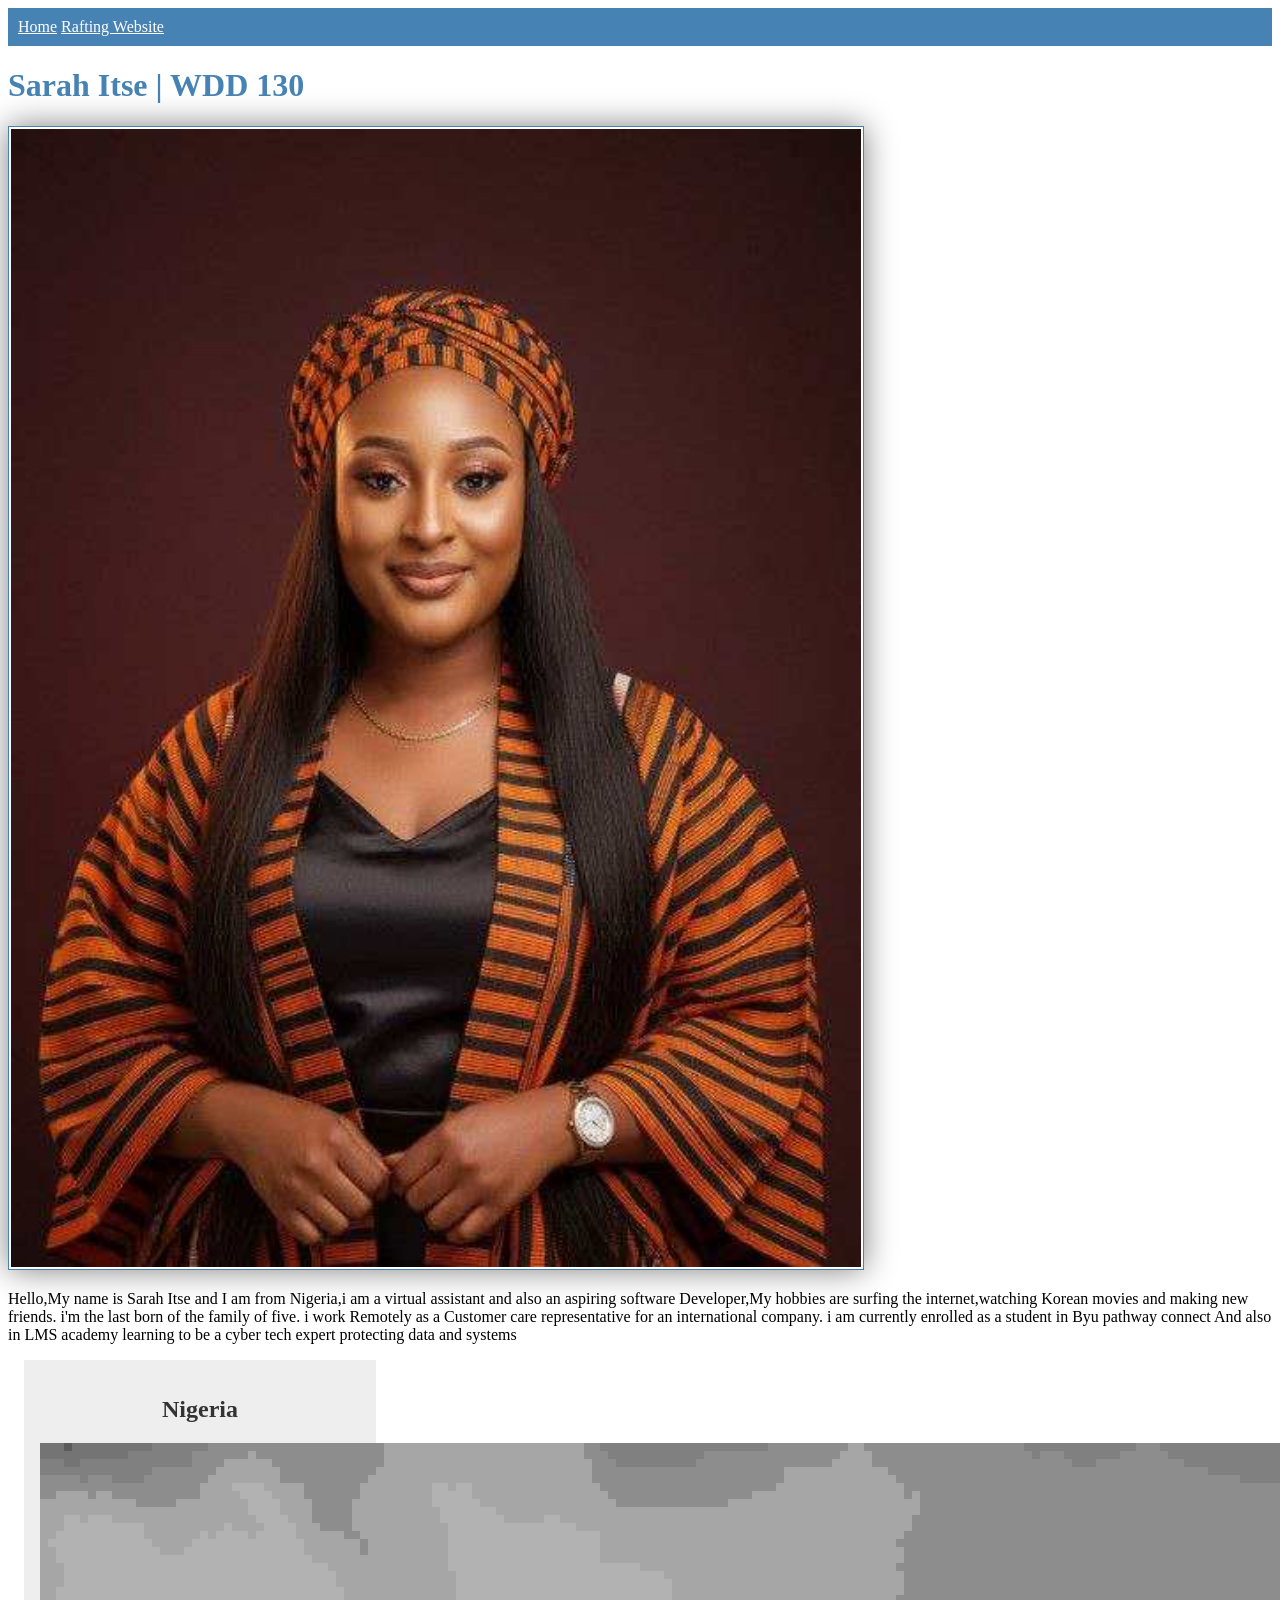
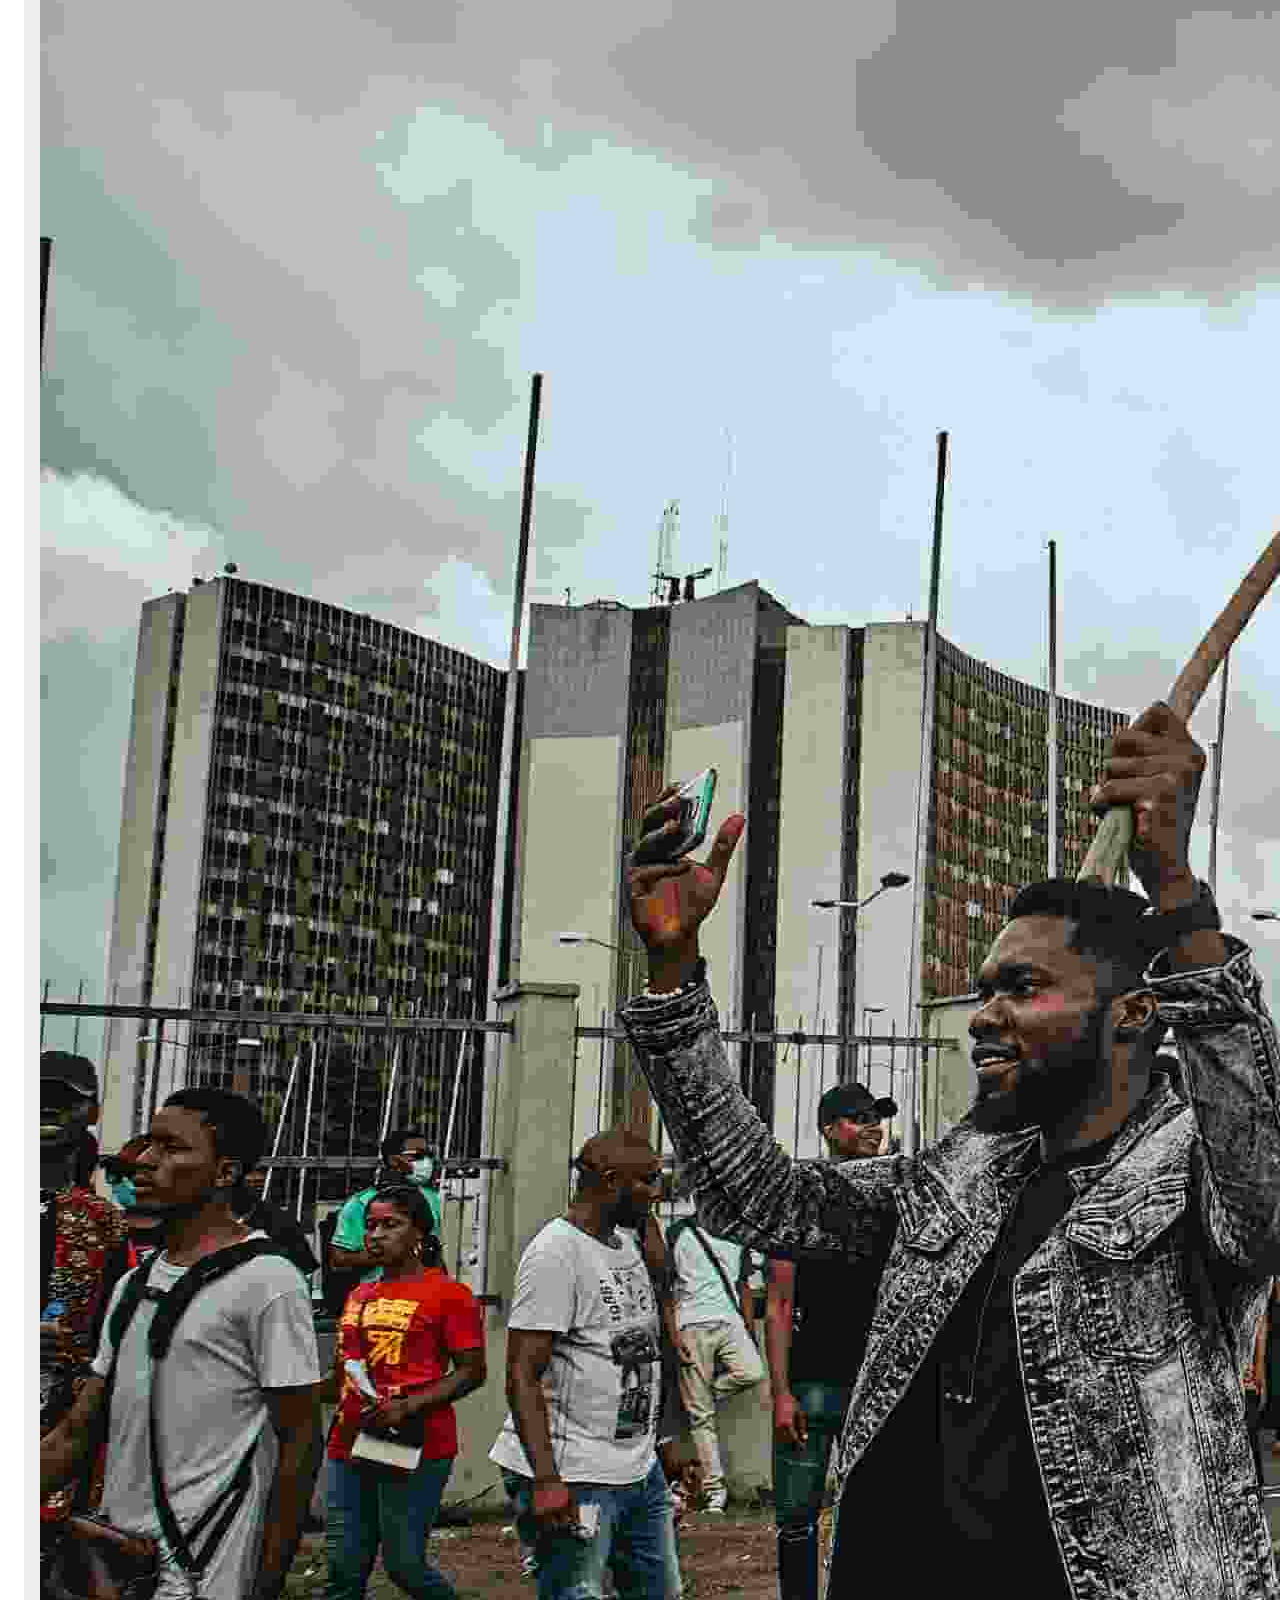
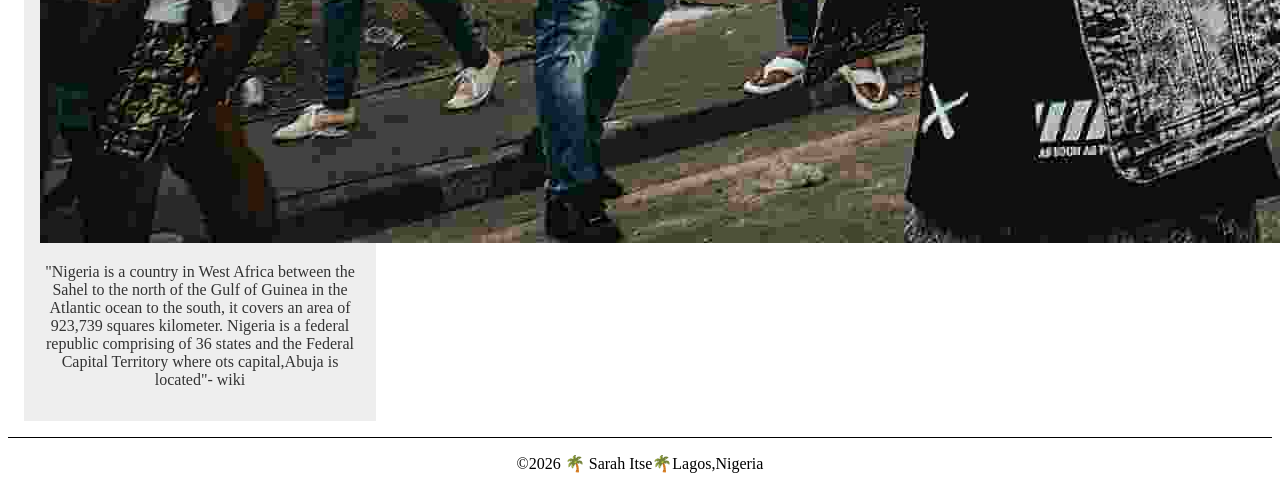
==== index.html @ 82b8d90f "home page" ====
<!DOCTYPE html>
<html lang="en-US">

<head>
    <meta charset="utf-8">
    <meta name="viewport" content="width=device-width, initial-scale=1.0">
    <title>Sarah itse |WDD 130</title>
    <meta name="description" content="Sarah itse's WDD 130 course About my country home page">
    <meta name="author" content="Sarah Itse">

    <link rel="stylesheet" href="week02/styles/styles.css">
</head>

<body>
    <header>
        <nav>
            <a href=" #">Home</a>
            <a href="wwr/">Rafting Website</a>
        </nav>
    </header>
    <main>
        <h1>Sarah Itse | WDD 130</h1>
        <img src="images/sarah-itse.jpg" alt="Hello,My name is Sarah Itse" width="200">
        <p>Hello,My name is Sarah Itse and I am from Nigeria,i am a virtual assistant and also
            an
            aspiring software Developer,My hobbies are surfing the internet,watching Korean
            movies and making new friends.
            i'm the last born of the family of five. i work Remotely
            as a Customer care representative for an international company. i am currently
            enrolled
            as a student in Byu pathway connect And also in LMS academy learning to be a cyber
            tech
            expert protecting data and systems</p>
    </main>
    <aside>
        <h2>Nigeria</h2>
        <img src="images/nigeria.jpg" alt="The city of Nigeria">
        <p>"Nigeria is a country in West Africa between the Sahel to the north of the Gulf of Guinea
            in the Atlantic ocean to the south,
            it covers an area of 923,739 squares kilometer. Nigeria is a federal republic comprising
            of 36 states and the Federal Capital Territory
            where ots capital,Abuja is located"- wiki</p>
    </aside>
    <footer>
        <p>&copy;2026 🌴 Sarah Itse🌴Lagos,Nigeria</p>
    </footer>
</body>

</html>
---- week02/styles/styles.css ----
nav {
    background-color: steelblue;
    padding: 10px
}

nav a {
    color: white;
    padding: 10px
    display: block;
}

h1 {
    color: steelblue;
}

main img {
    width: 850px;
    height: auto;
    border: 1px solid steelblue;
    padding: 2px;
    box-shadow: 0 0 30px gray;
}

p {
    padding: 0;
}

aside {
    width: 20em;
    margin: 1em;
    border: 1px solid rgb(0, 0, 0, 0, 0.2);
    padding: 1em;
    background-color: #eee;
    color: #333;
    text-align: center;
}

aside img {
    width: 200px height: auto;
}

p {
    padding: 0;
}

footer {
    margin-top: 15px;
    border-top: 1px solid #000;
    text-align: center;
}
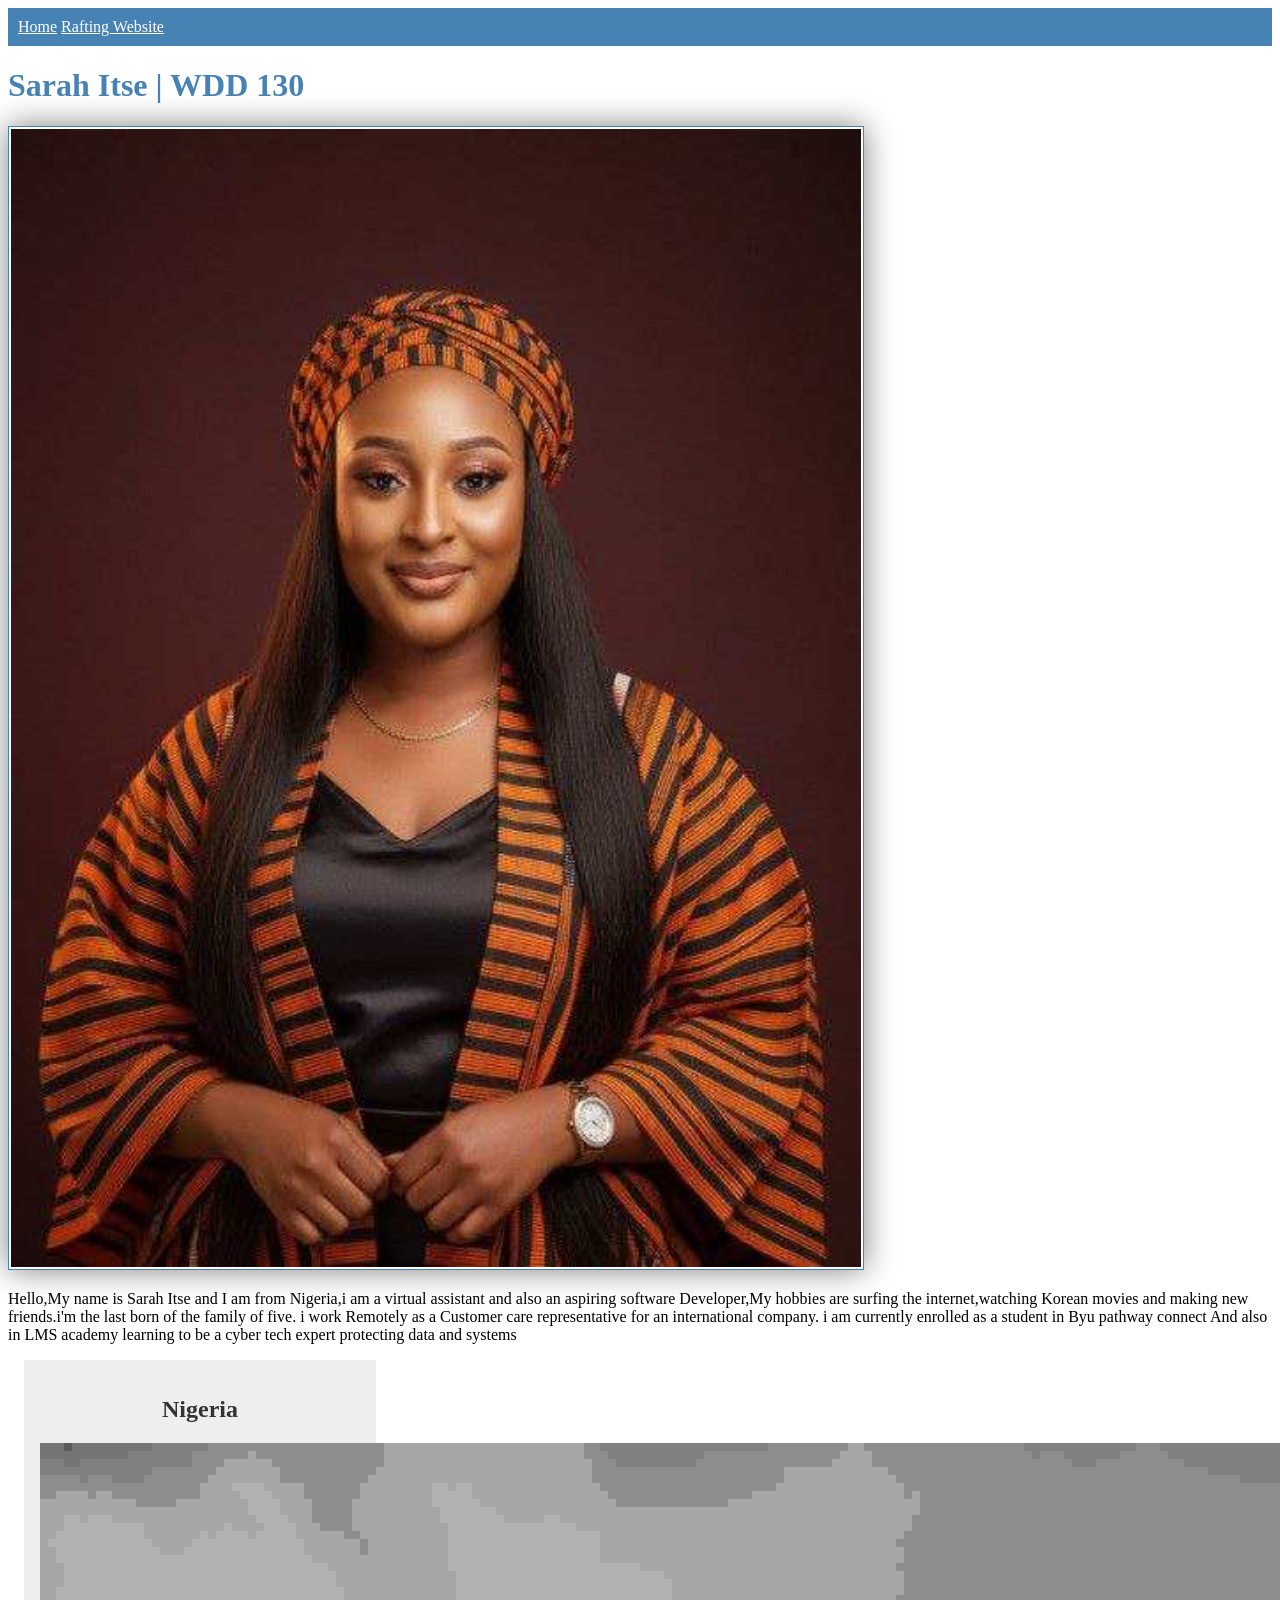
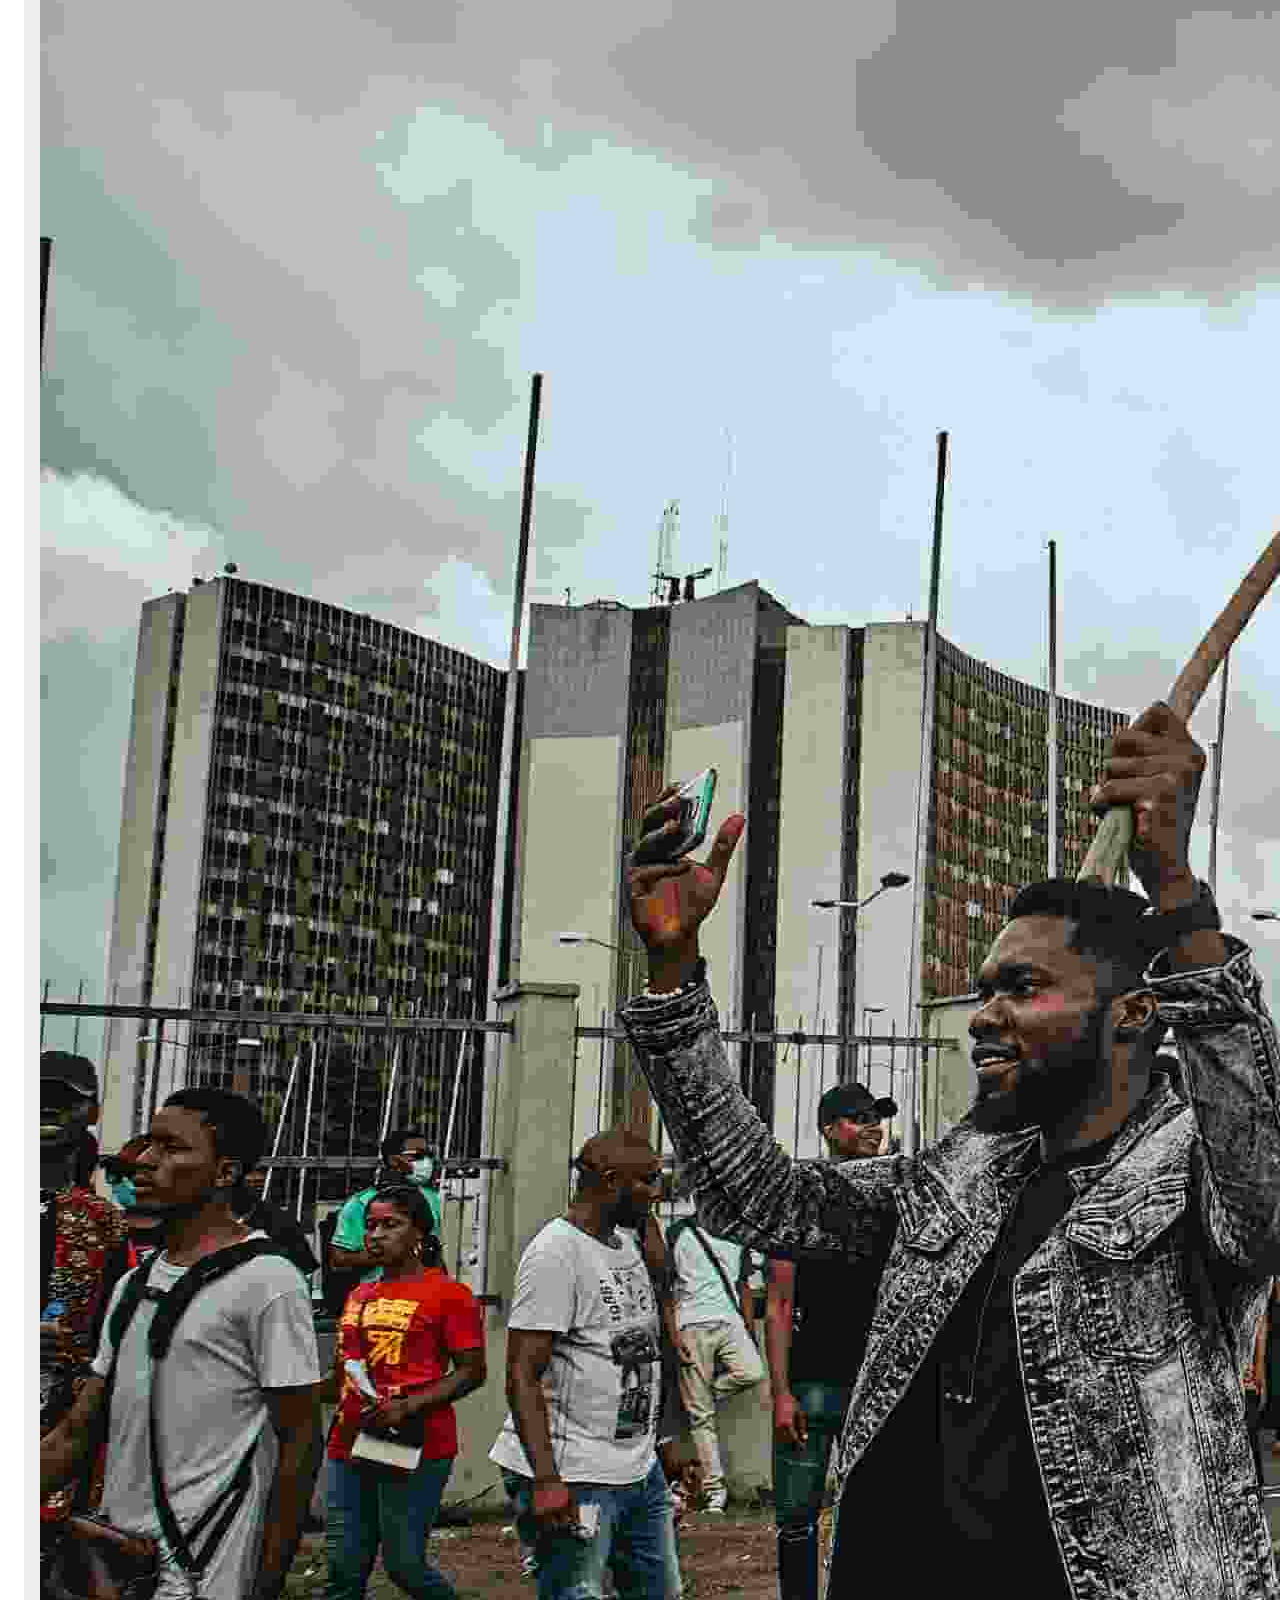
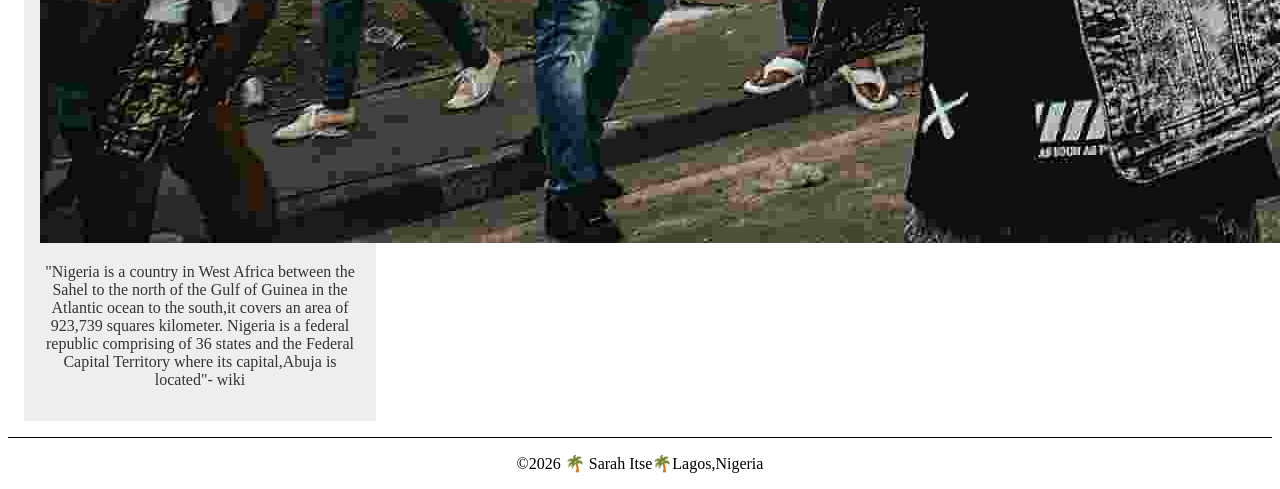
==== commit 0d23e598: "index" ====
--- a/index.html
+++ b/index.html
@@ -5,7 +5,8 @@
     <meta charset="utf-8">
     <meta name="viewport" content="width=device-width, initial-scale=1.0">
     <title>Sarah itse |WDD 130</title>
-    <meta name="description" content="Sarah itse's WDD 130 course About my country home page">
+    <meta name="description"
+      content="Sarah itse's WDD 130 course homepage showing assignments and learning progress">
     <meta name="author" content="Sarah Itse">
 
     <link rel="stylesheet" href="week02/styles/styles.css">
@@ -20,26 +21,23 @@
     </header>
     <main>
         <h1>Sarah Itse | WDD 130</h1>
-        <img src="images/sarah-itse.jpg" alt="Hello,My name is Sarah Itse" width="200">
+        <img src="images/profile.jpg" alt="Hello,My name is Sarah Itse" width="200">
         <p>Hello,My name is Sarah Itse and I am from Nigeria,i am a virtual assistant and also
             an
             aspiring software Developer,My hobbies are surfing the internet,watching Korean
-            movies and making new friends.
-            i'm the last born of the family of five. i work Remotely
+            movies and making new friends.i'm the last born of the family of five. i work Remotely
             as a Customer care representative for an international company. i am currently
-            enrolled
-            as a student in Byu pathway connect And also in LMS academy learning to be a cyber
-            tech
-            expert protecting data and systems</p>
+            enrolled as a student in Byu pathway connect And also in LMS academy learning to be a
+            cyber tech expert protecting data and systems</p>
     </main>
     <aside>
         <h2>Nigeria</h2>
         <img src="images/nigeria.jpg" alt="The city of Nigeria">
         <p>"Nigeria is a country in West Africa between the Sahel to the north of the Gulf of Guinea
-            in the Atlantic ocean to the south,
-            it covers an area of 923,739 squares kilometer. Nigeria is a federal republic comprising
-            of 36 states and the Federal Capital Territory
-            where ots capital,Abuja is located"- wiki</p>
+            in the Atlantic ocean to the south,it covers an area of 923,739 squares kilometer.
+            Nigeria is a federal republic comprising
+            of 36 states and the Federal Capital Territory where its capital,Abuja is located"- wiki
+        </p>
     </aside>
     <footer>
         <p>&copy;2026 🌴 Sarah Itse🌴Lagos,Nigeria</p>
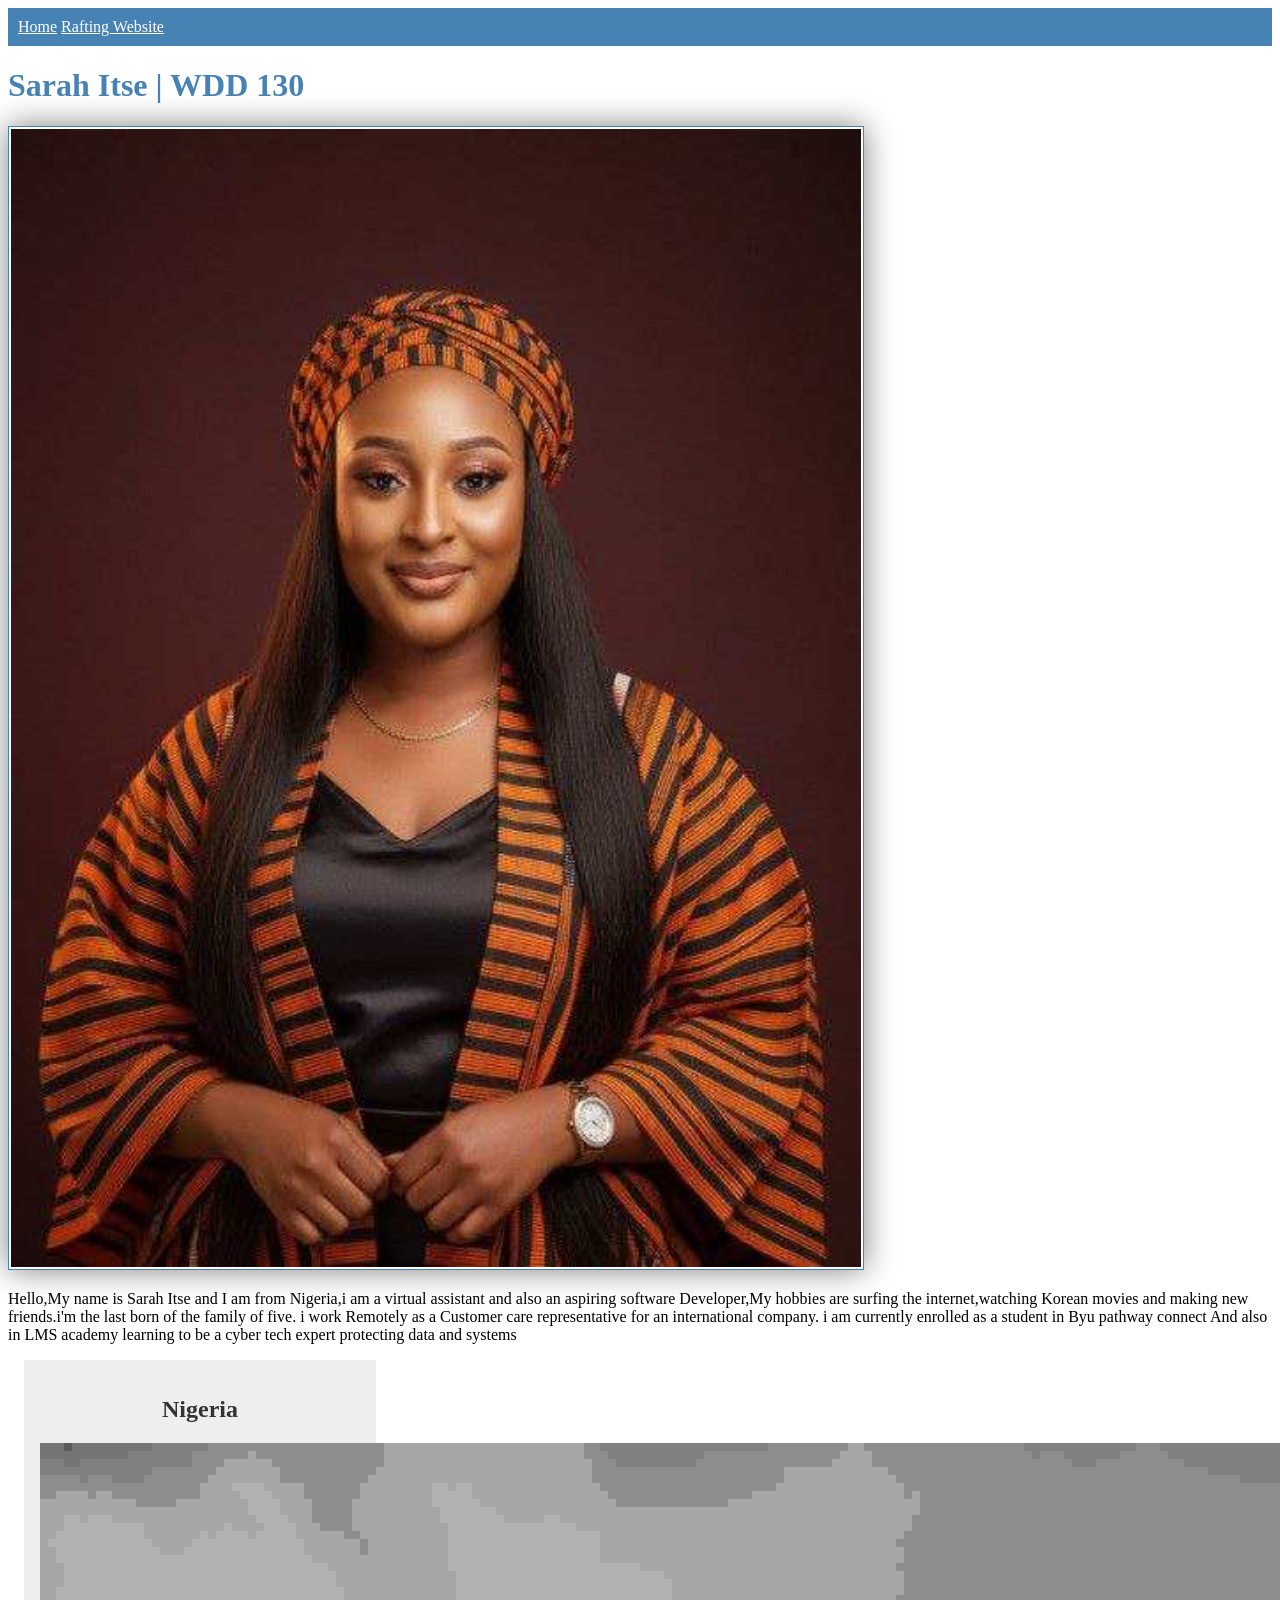
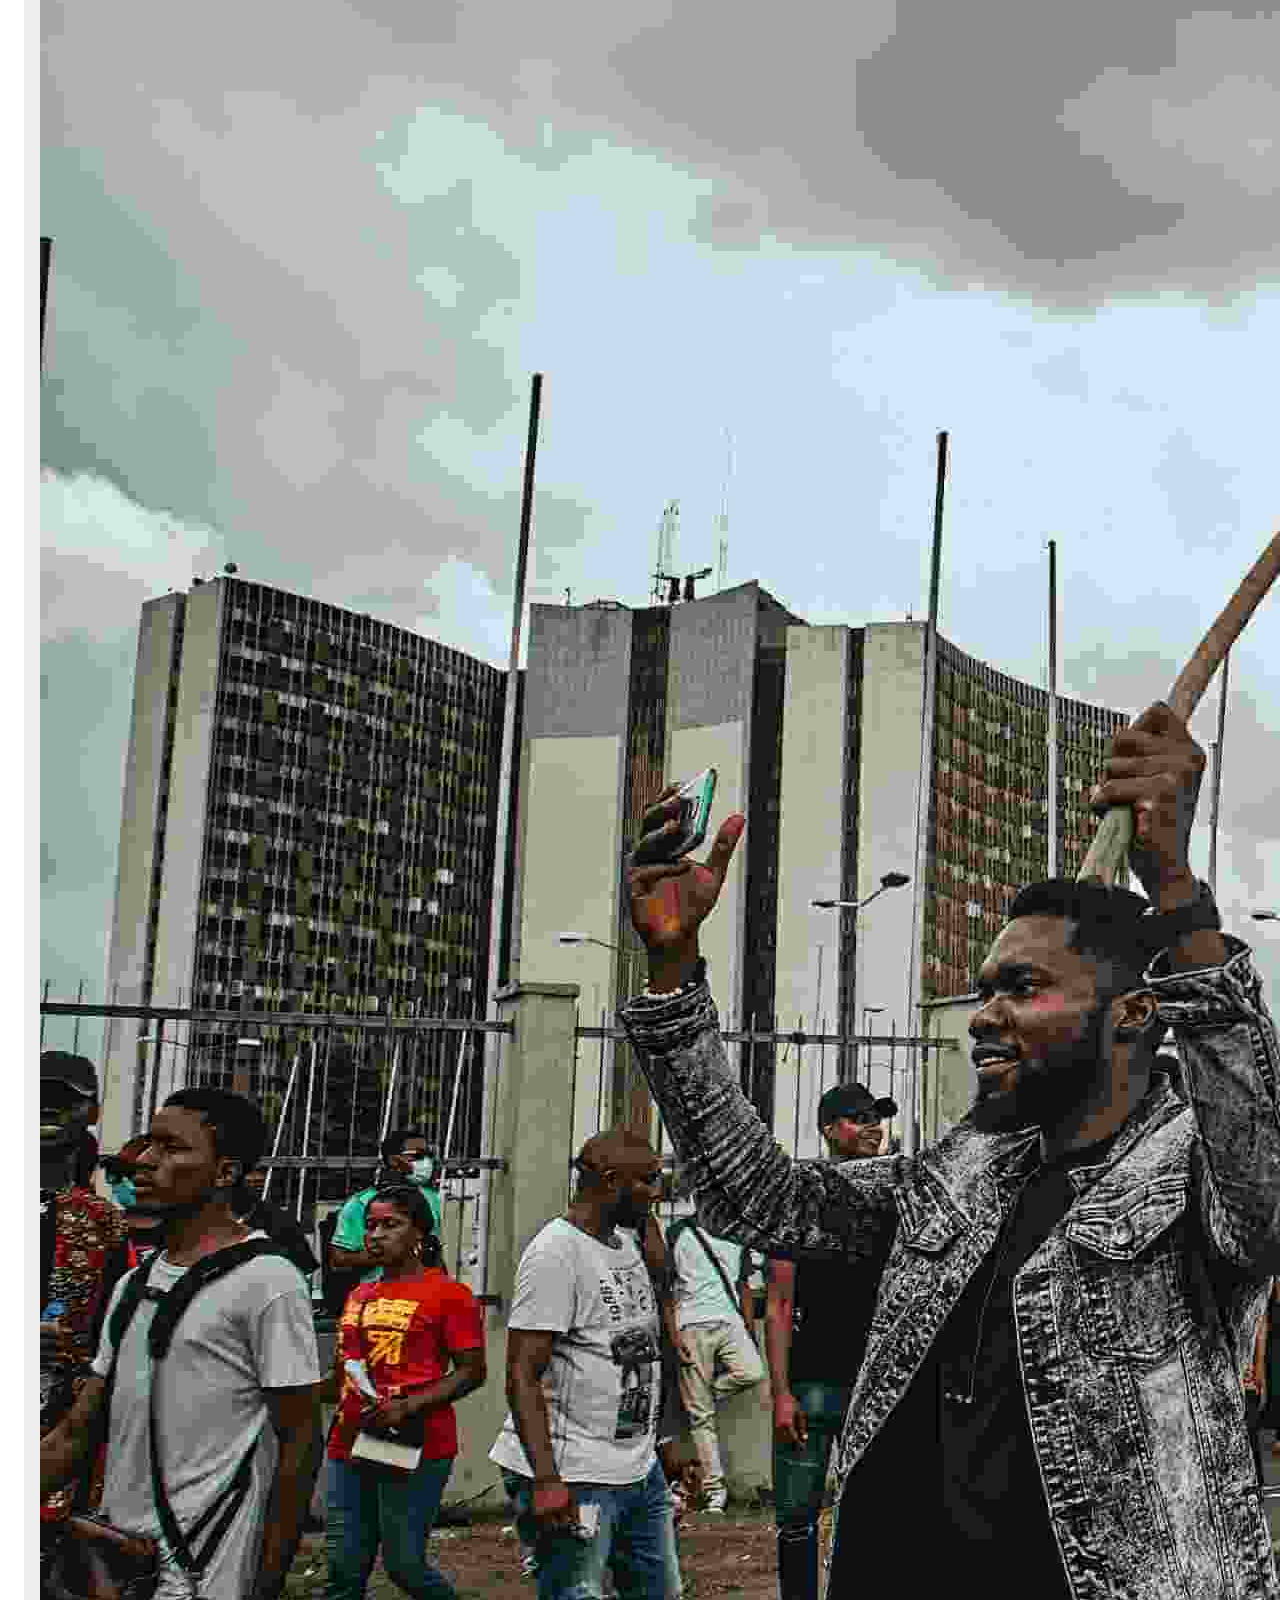
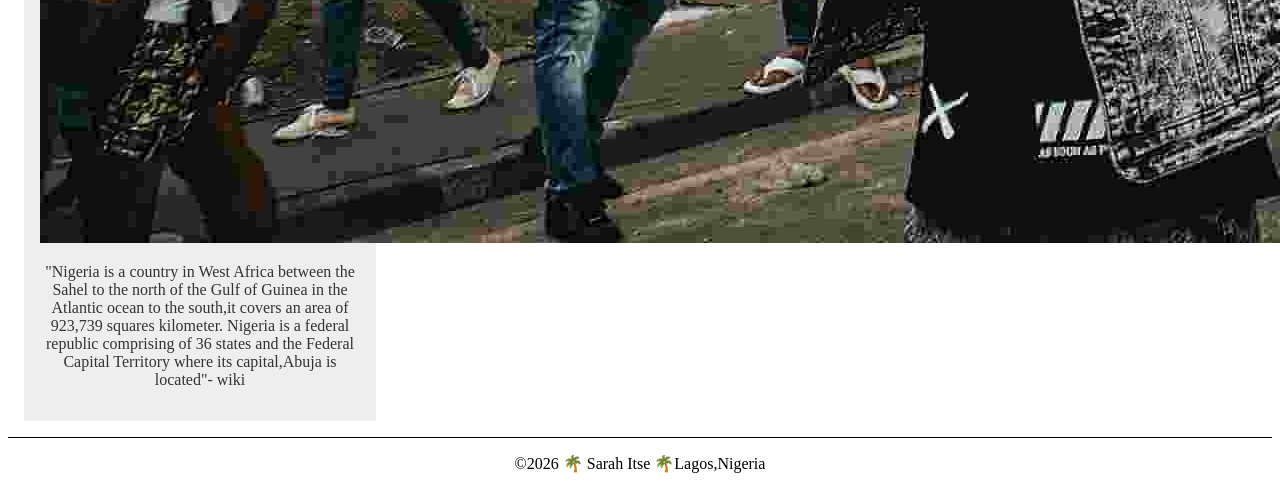
==== commit 64320b2a: "NEW PAGE" ====
--- a/index.html
+++ b/index.html
@@ -4,9 +4,9 @@
 <head>
     <meta charset="utf-8">
     <meta name="viewport" content="width=device-width, initial-scale=1.0">
-    <title>Sarah itse |WDD 130</title>
+    <title>Sarah Itse | WDD 130</title>
     <meta name="description"
-      content="Sarah itse's WDD 130 course homepage showing assignments and learning progress">
+      content="sarah itse's WDD 130 course homepage showing assignments and learning progress">
     <meta name="author" content="Sarah Itse">
 
     <link rel="stylesheet" href="week02/styles/styles.css">
@@ -15,13 +15,13 @@
 <body>
     <header>
         <nav>
-            <a href=" #">Home</a>
+            <a href="#">Home</a>
             <a href="wwr/">Rafting Website</a>
         </nav>
     </header>
     <main>
         <h1>Sarah Itse | WDD 130</h1>
-        <img src="images/profile.jpg" alt="Hello,My name is Sarah Itse" width="200">
+        <img src="images/profile.jpg" alt="Sarah Itse Profile Photo" width="200">
         <p>Hello,My name is Sarah Itse and I am from Nigeria,i am a virtual assistant and also
             an
             aspiring software Developer,My hobbies are surfing the internet,watching Korean
@@ -32,7 +32,7 @@
     </main>
     <aside>
         <h2>Nigeria</h2>
-        <img src="images/nigeria.jpg" alt="The city of Nigeria">
+        <img src="images/week02-profile.jpg" alt="The city of Nigeria">
         <p>"Nigeria is a country in West Africa between the Sahel to the north of the Gulf of Guinea
             in the Atlantic ocean to the south,it covers an area of 923,739 squares kilometer.
             Nigeria is a federal republic comprising
@@ -40,7 +40,7 @@
         </p>
     </aside>
     <footer>
-        <p>&copy;2026 🌴 Sarah Itse🌴Lagos,Nigeria</p>
+        <p>&copy;2026 🌴 Sarah Itse 🌴Lagos,Nigeria</p>
     </footer>
 </body>
 
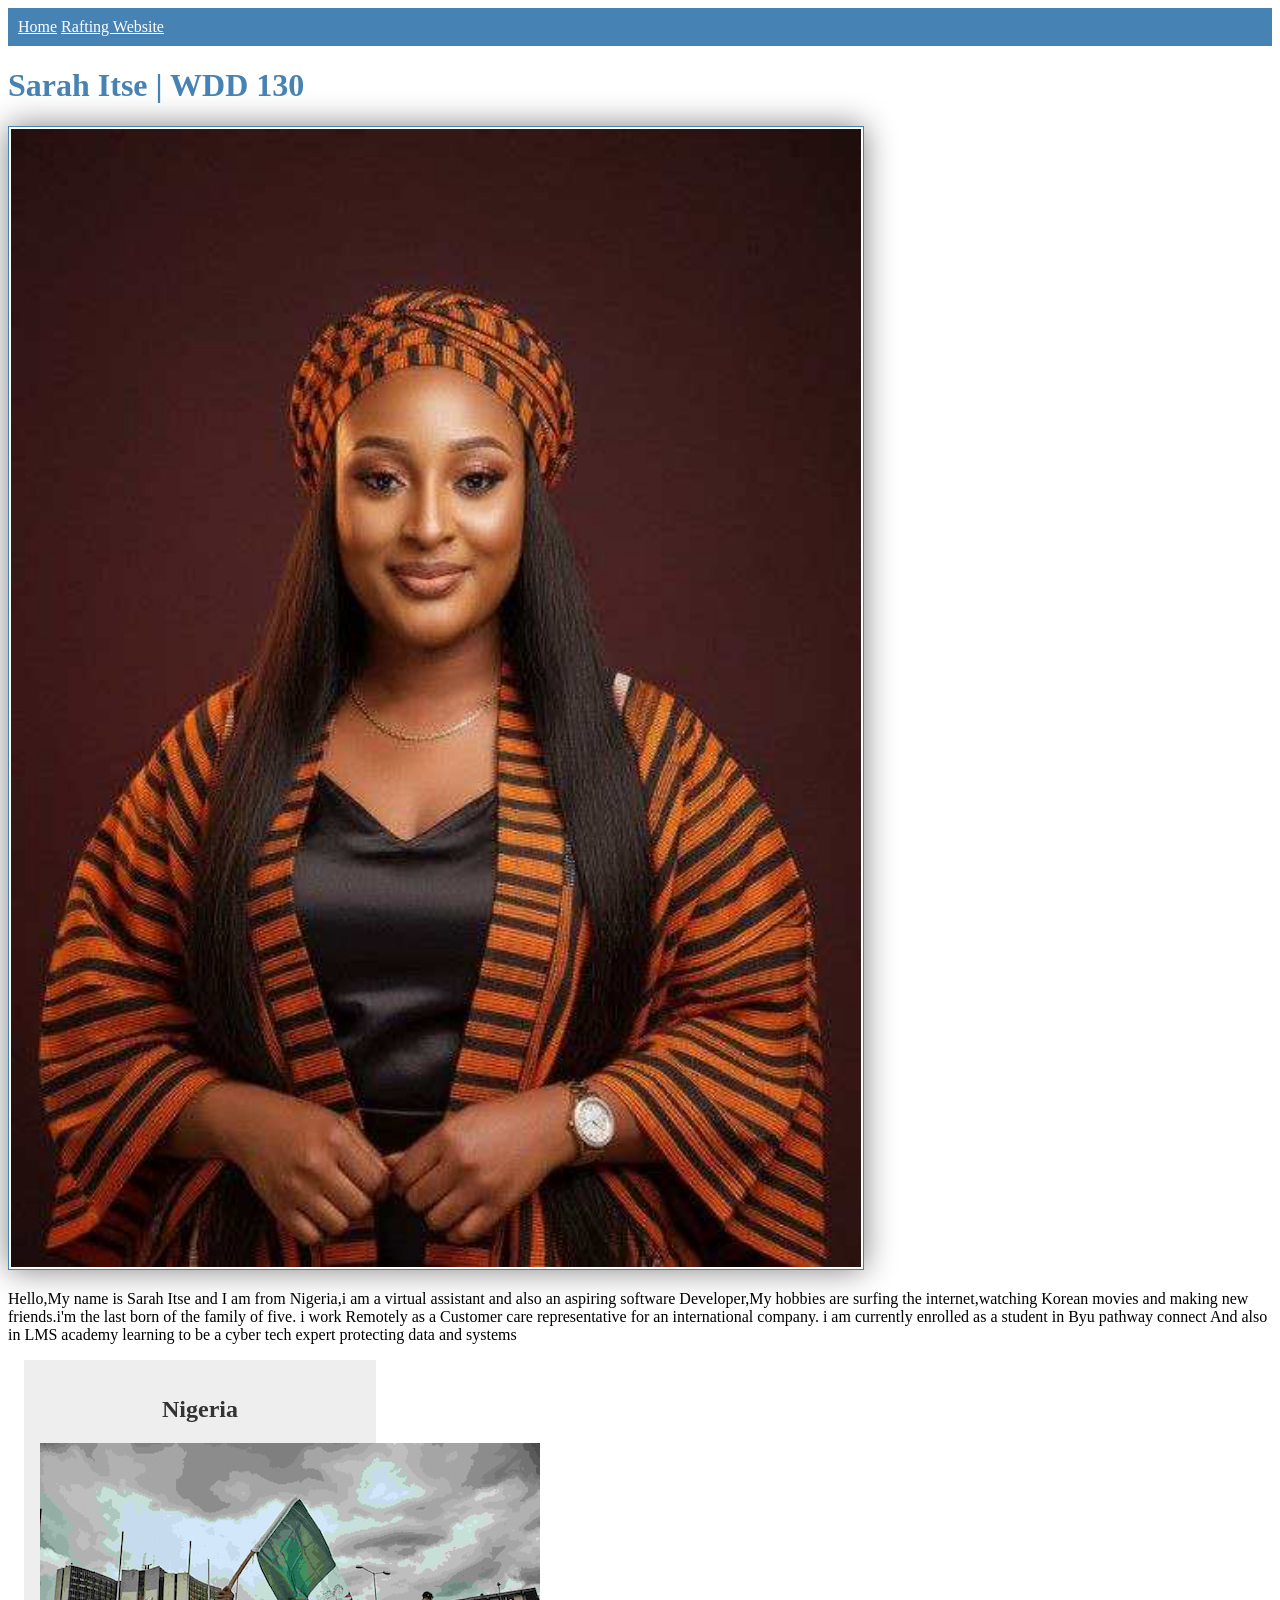
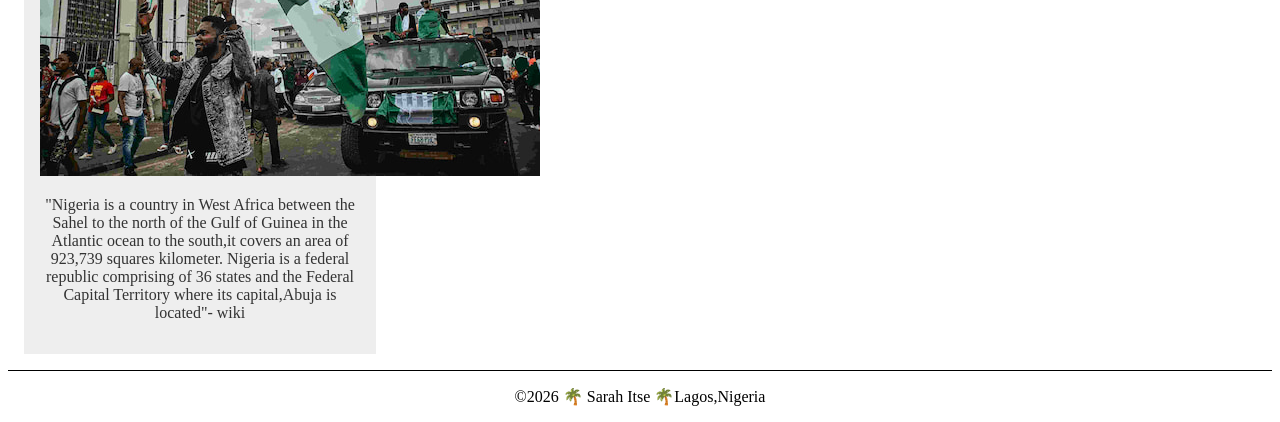
==== commit ca40d886: "new profile" ====
--- a/index.html
+++ b/index.html
@@ -32,7 +32,7 @@
     </main>
     <aside>
         <h2>Nigeria</h2>
-        <img src="images/week02-profile.jpg" alt="The city of Nigeria">
+        <img src="images/nigeria.jpg" alt="The city of Nigeria">
         <p>"Nigeria is a country in West Africa between the Sahel to the north of the Gulf of Guinea
             in the Atlantic ocean to the south,it covers an area of 923,739 squares kilometer.
             Nigeria is a federal republic comprising
